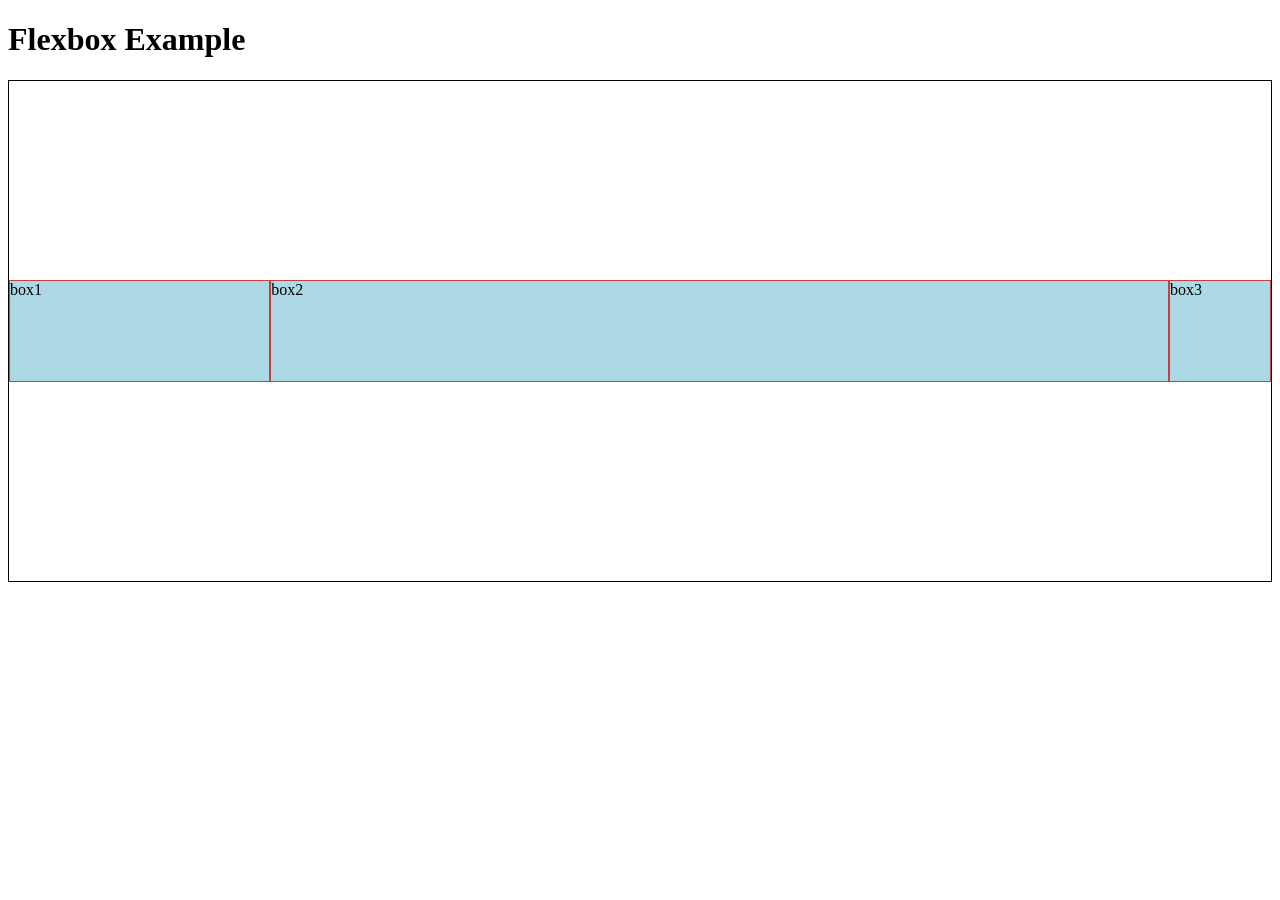
==== class/day12-6th-may-26/flexbox.html @ ada93700 "day12 class - writing readme files" ====
<!doctype html>
<html lang="en">
  <head>
    <meta charset="UTF-8" />
    <meta name="viewport" content="width=device-width, initial-scale=1.0" />
    <title>flexbox css</title>
    <style>
      .container {
        /* your parent sets your layout, not yourself */
        display: flex;
        /* flex-wrap: wrap; */
        height: 500px;

        border: 1px solid black;
        /* play with jc. with few boxes and hardocoded height if needed*/
        justify-content: flex-start;
      }
      .box {
        width: 100px;
        height: 100px;
        background-color: lightblue;
        border: 1px solid rgb(197, 64, 64);
      }

      .reverse {
        flex-direction: row-reverse;
      }
      .column {
        flex-direction: column;
      }
      .alignItems {
        /* vertically center a div. 
        search: vertically center CSS
        https://stackoverflow.com/questions/396145/how-can-i-vertically-center-a-div-element-for-all-browsers-using-css 
        */

        align-items: center;
        /* 
        have fixed height of the container and
         remove the heights from the boxes or it overrules the stretch. 
         Stretch makes the interior tags stretch to fit whatever container they're put in 
         (unless they're limited by a height already.) 

         ex: product cards height.
        */
        /* align-items: stretch; */
      }

      /* 
      flex grow - determines the proportional size of flex items relative to each other. 
      A flex-grow value of 5 will make an item 5 times larger than an item with a flex-grow value of 1.
       */
      .box1 {
        flex-grow: 1;
      }
      .box2 {
        flex-grow: 5;
      }

      /* example of product card */
      .product-card {
        width: 200px;
        height: 200px;
        background-color: lightgreen;

        display: flex;
        flex-direction: column;
        justify-content: space-between;
      }
    </style>
  </head>
  <body>
    <div>
      <h1>Flexbox Example</h1>
    </div>
    <div class="container alignItems">
      <div class="box box1">box1</div>
      <div class="box box2">box2</div>
      <div class="box box3">box3</div>
      <!-- <div class="box">box4</div>
      <div class="box">box5</div>
      <div class="box">box6</div>
      <div class="box">box7</div>
      <div class="box">box8</div>
      <div class="box">box9</div> -->

      <!-- <div class="box">box10</div> -->

      <!-- <div class="box product-card">
        <p>product title</p>
        <button>Add to Cart</button>
      </div>
      <div class="box product-card">
        <p>product title 2</p>
        <button>Add to Cart</button>
      </div> -->
    </div>
  </body>
</html>
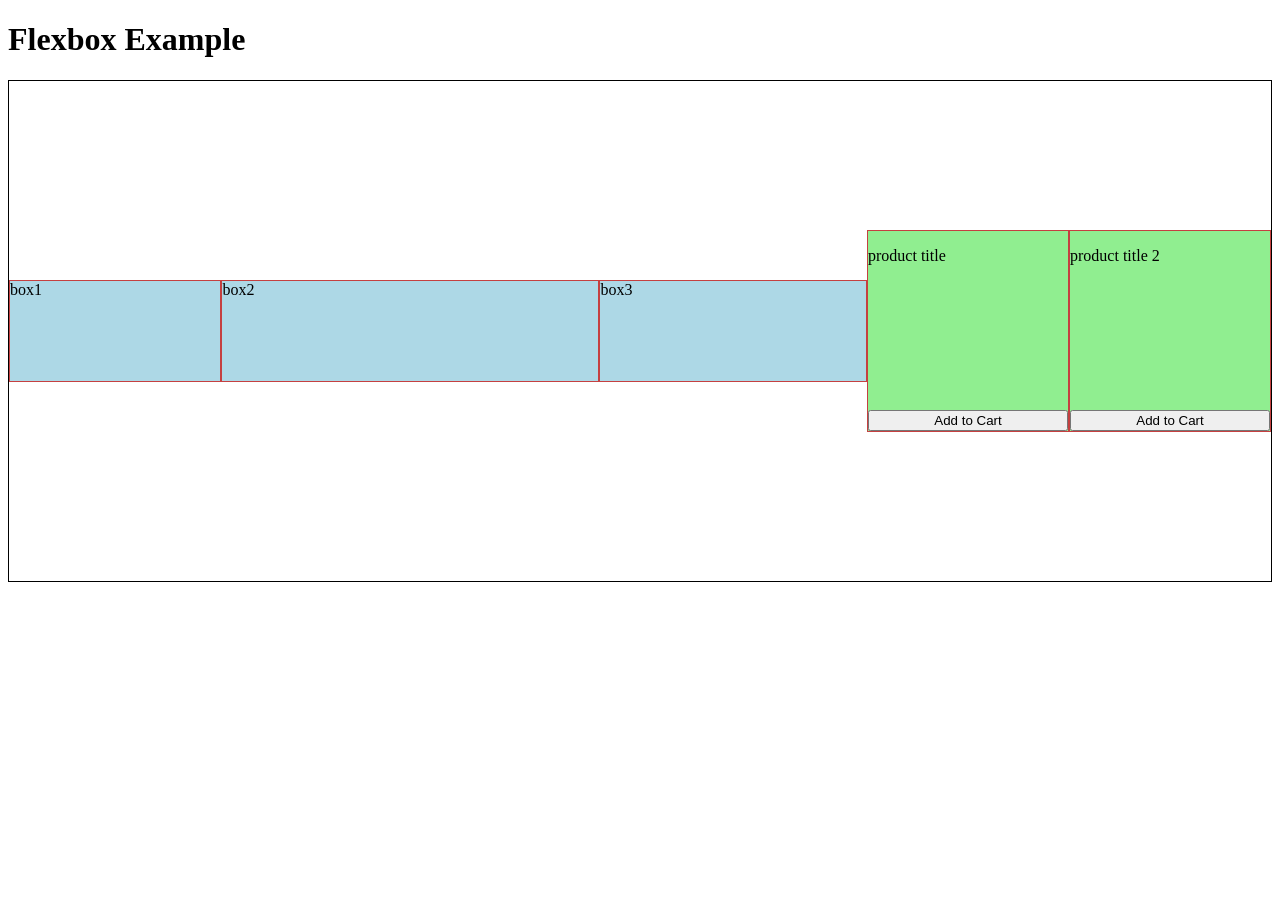
==== commit d6f53ad7: "day14 - practice coding tasks" ====
--- a/class/day12-6th-may-26/flexbox.html
+++ b/class/day12-6th-may-26/flexbox.html
@@ -51,10 +51,13 @@
       A flex-grow value of 5 will make an item 5 times larger than an item with a flex-grow value of 1.
        */
       .box1 {
-        flex-grow: 1;
+        flex-grow: 2;
       }
       .box2 {
         flex-grow: 5;
+      }
+      .box3 {
+        flex-grow: 3;
       }
 
       /* example of product card */
@@ -74,9 +77,9 @@
       <h1>Flexbox Example</h1>
     </div>
     <div class="container alignItems">
-      <div class="box box1">box1</div>
-      <div class="box box2">box2</div>
-      <div class="box box3">box3</div>
+      <div class="box box1" tabindex="0">box1</div>
+      <div class="box box2" tabindex="0">box2</div>
+      <div class="box box3" tabindex="0">box3</div>
       <!-- <div class="box">box4</div>
       <div class="box">box5</div>
       <div class="box">box6</div>
@@ -86,14 +89,14 @@
 
       <!-- <div class="box">box10</div> -->
 
-      <!-- <div class="box product-card">
+      <div class="box product-card">
         <p>product title</p>
         <button>Add to Cart</button>
       </div>
       <div class="box product-card">
         <p>product title 2</p>
         <button>Add to Cart</button>
-      </div> -->
+      </div>
     </div>
   </body>
 </html>
